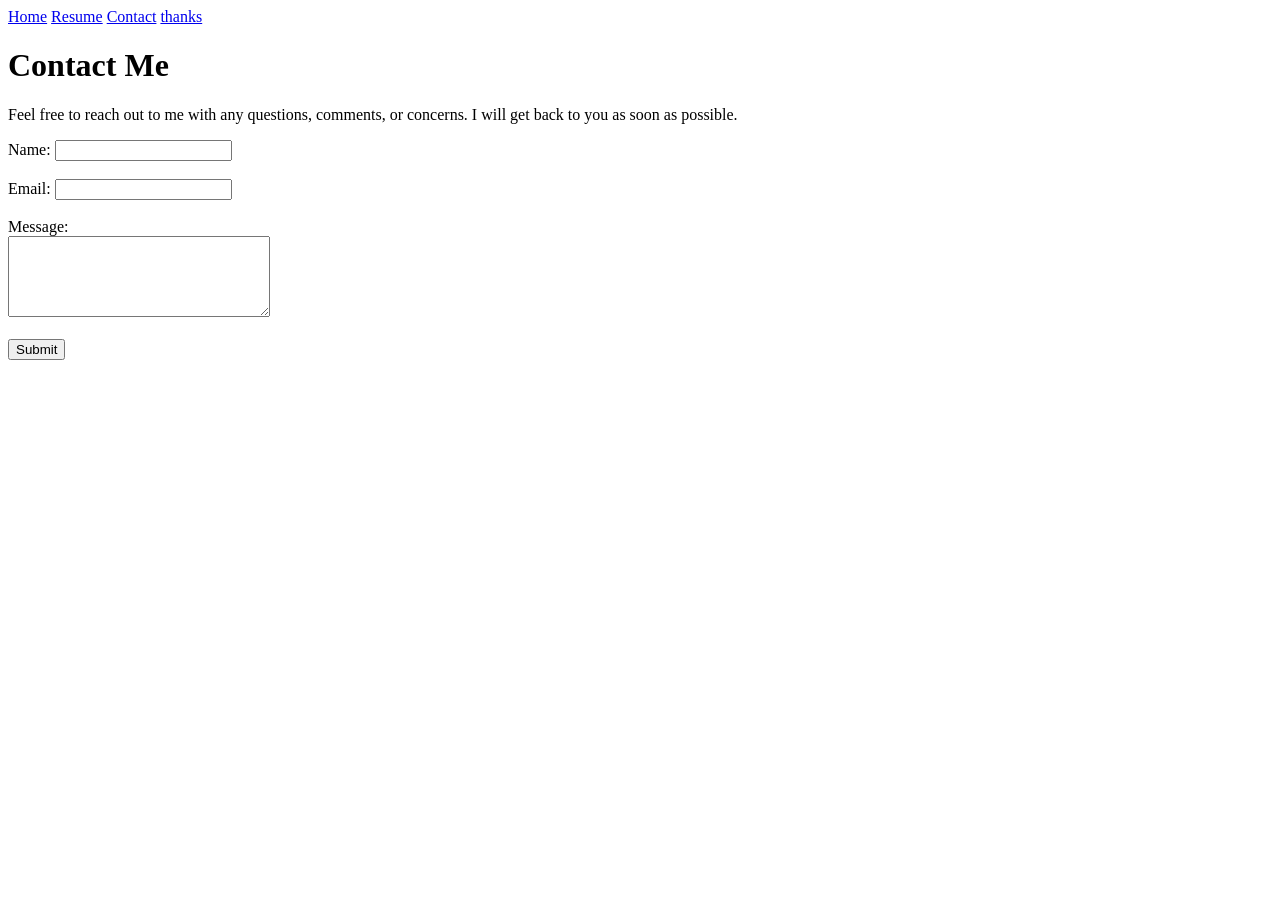
==== contact.html @ f9a5058c "troubleshooting" ====
<!DOCTYPE html>
<html>
<head>
  <title>Contact</title>
  <link rel="icon" href="images/favicon.png">
</head>
<nav>
  <a href="index.html">Home</a>
  <a href="resume.html">Resume</a>
  <a href="contact.html">Contact</a>
  <a href="thankyouforcontact.html">thanks</a>
</nav>
<body> <!--Contact section-->
    <h1>Contact Me</h1>
    <p>Feel free to reach out to me with any questions, comments, or concerns. I will get back to you as soon as possible.</p>
   <form action="https://formsubmit.co/dhyink@hcc-nd.edu" method="POST">    
    
   <label for="name">Name:</label> <!-- Name box -->
    <input type="text" id="name" name="name" required><br><br>

    <label for="email">Email:</label> <!-- Email box -->
    <input type="email" id="email" name="email" required><br><br>

    <input type="hidden" name="_subject" value="New submission!">

    <label for="message">Message:</label><br> <!-- Message Box -->
    <textarea id="message" name="message" rows="5" cols="30" required></textarea> <br><br>
   
    <input type="hidden" name="_next" value="https://daemonh1.github.io/thankyouforcontact.html"> 
    
   <button type="submit">Submit</button>

    </form>
</body> <!--End of Contact section-->
</html>
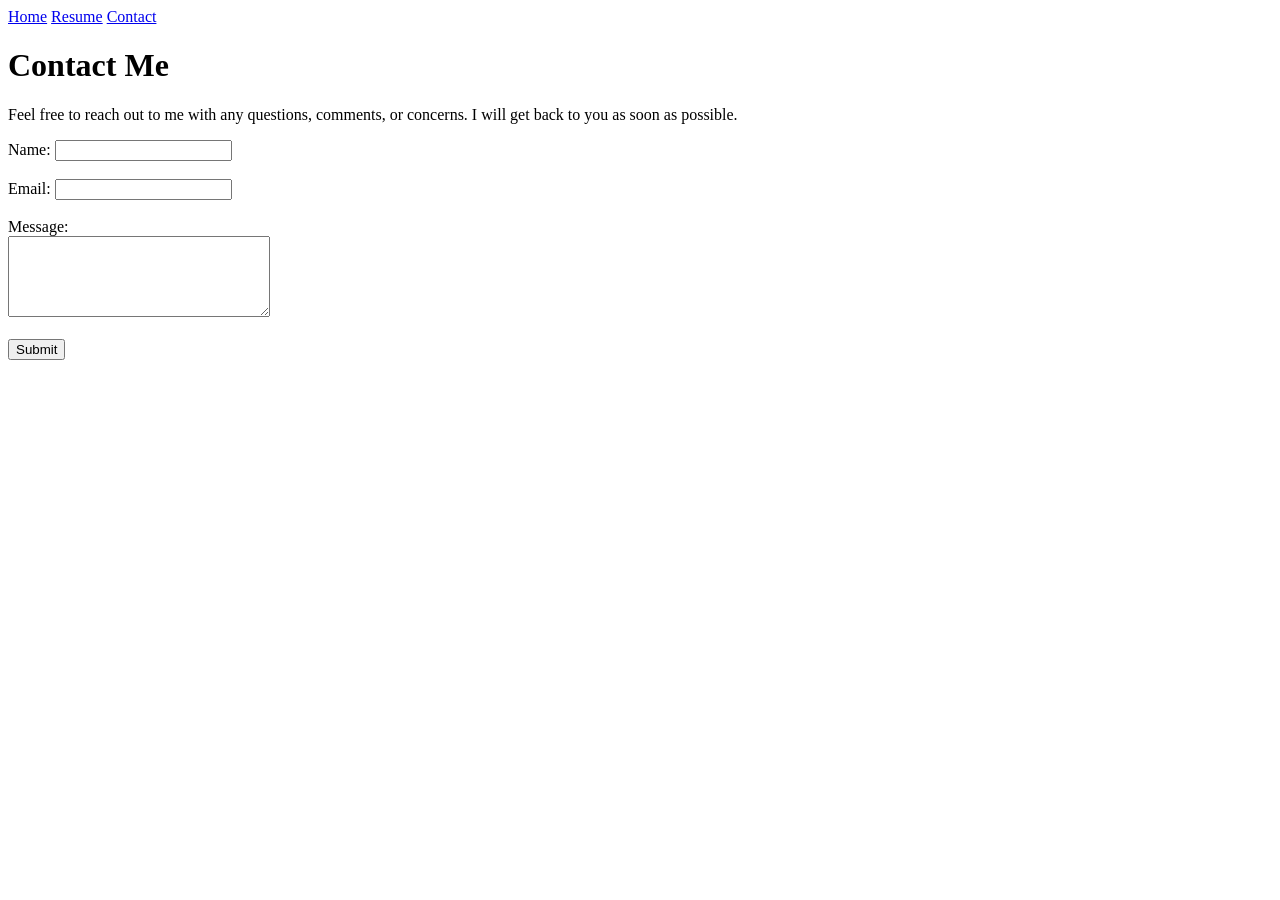
==== commit 12fceb22: "Issue #2 final" ====
--- a/contact.html
+++ b/contact.html
@@ -8,28 +8,26 @@
   <a href="index.html">Home</a>
   <a href="resume.html">Resume</a>
   <a href="contact.html">Contact</a>
-  <a href="thankyouforcontact.html">thanks</a>
 </nav>
 <body> <!--Contact section-->
     <h1>Contact Me</h1>
     <p>Feel free to reach out to me with any questions, comments, or concerns. I will get back to you as soon as possible.</p>
    <form action="https://formsubmit.co/dhyink@hcc-nd.edu" method="POST">    
-    
-   <label for="name">Name:</label> <!-- Name box -->
+  <!--Name box-->
+   <label for="name">Name:</label> 
     <input type="text" id="name" name="name" required><br><br>
-
-    <label for="email">Email:</label> <!-- Email box -->
+  <!--Email box-->
+    <label for="email">Email:</label> 
     <input type="email" id="email" name="email" required><br><br>
-
+  <!--Subject Line-->
     <input type="hidden" name="_subject" value="New submission!">
-
-    <label for="message">Message:</label><br> <!-- Message Box -->
+  <!--Message Box-->
+    <label for="message">Message:</label><br> 
     <textarea id="message" name="message" rows="5" cols="30" required></textarea> <br><br>
-   
+  <!--next page-->
     <input type="hidden" name="_next" value="https://daemonh1.github.io/thankyouforcontact.html"> 
-    
+  <!--submit button-->
    <button type="submit">Submit</button>
-
     </form>
 </body> <!--End of Contact section-->
 </html>
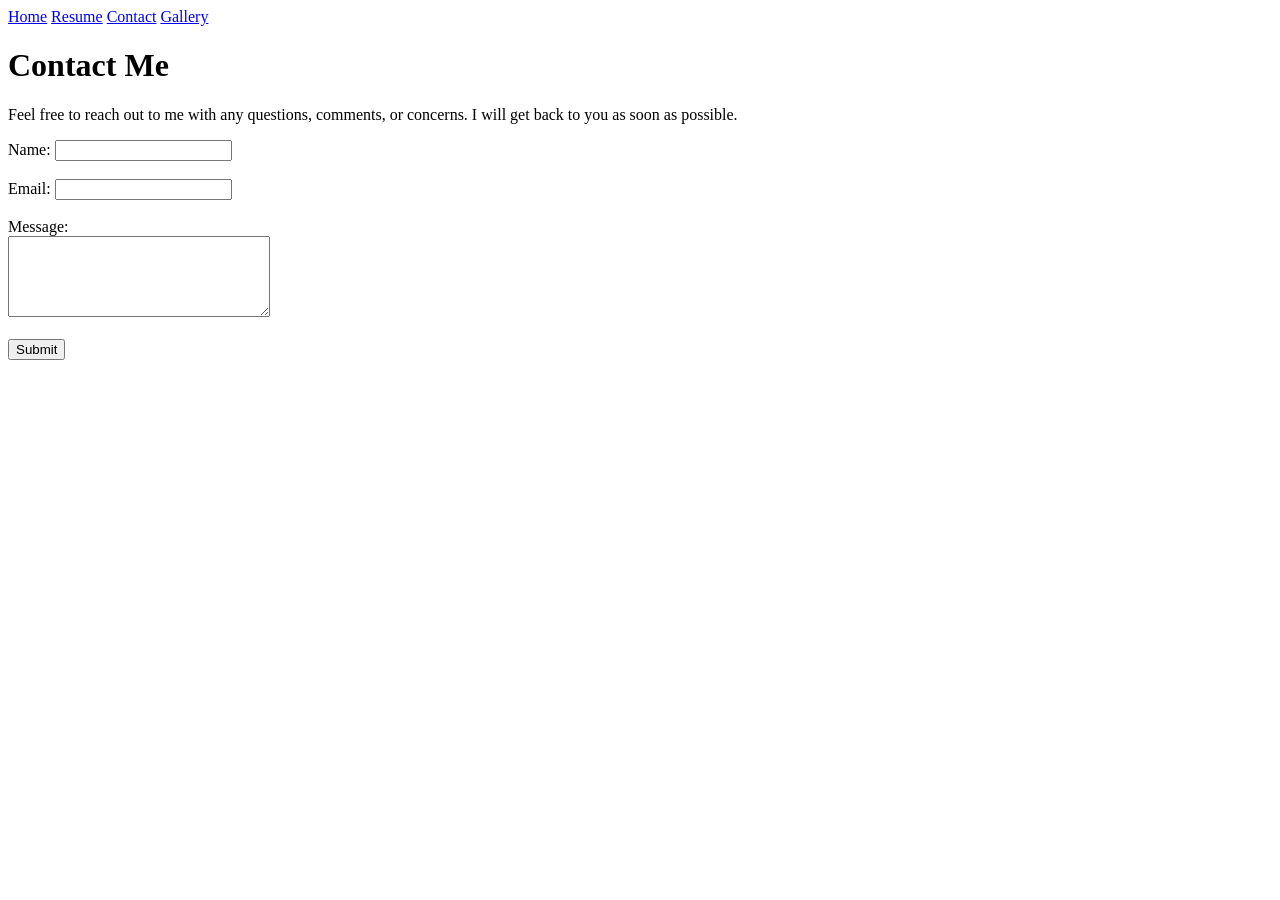
==== commit a0e4d801: "Issue #3 added gallery html" ====
--- a/contact.html
+++ b/contact.html
@@ -8,6 +8,7 @@
   <a href="index.html">Home</a>
   <a href="resume.html">Resume</a>
   <a href="contact.html">Contact</a>
+  <a href="gallery.html">Gallery</a>
 </nav>
 <body> <!--Contact section-->
     <h1>Contact Me</h1>
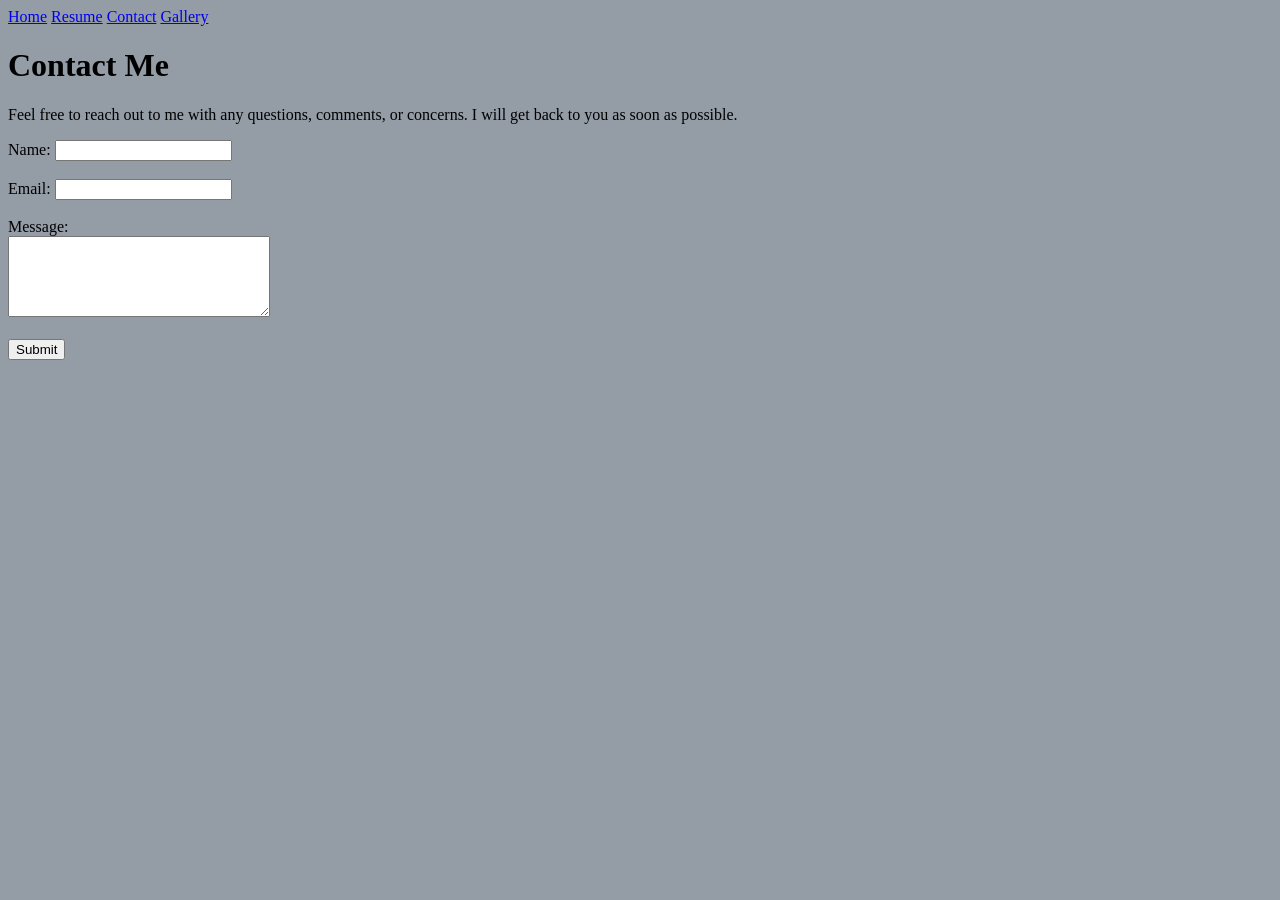
==== commit 2e839f59: "issue #4 added css & changed backround color/em color" ====
--- a/contact.html
+++ b/contact.html
@@ -3,6 +3,7 @@
 <head>
   <title>Contact</title>
   <link rel="icon" href="images/favicon.png">
+  <link rel="stylesheet" href="style.css">
 </head>
 <nav>
   <a href="index.html">Home</a>
@@ -12,10 +13,10 @@
 </nav>
 <body> <!--Contact section-->
     <h1>Contact Me</h1>
-    <p>Feel free to reach out to me with any questions, comments, or concerns. I will get back to you as soon as possible.</p>
+      <p>Feel free to reach out to me with any questions, comments, or concerns. I will get back to you as soon as possible.</p>
    <form action="https://formsubmit.co/dhyink@hcc-nd.edu" method="POST">    
   <!--Name box-->
-   <label for="name">Name:</label> 
+    <label for="name">Name:</label> 
     <input type="text" id="name" name="name" required><br><br>
   <!--Email box-->
     <label for="email">Email:</label> 
@@ -28,7 +29,7 @@
   <!--next page-->
     <input type="hidden" name="_next" value="https://daemonh1.github.io/thankyouforcontact.html"> 
   <!--submit button-->
-   <button type="submit">Submit</button>
+    <button type="submit">Submit</button>
     </form>
 </body> <!--End of Contact section-->
 </html>
--- a/style.css
+++ b/style.css
@@ -0,0 +1,7 @@
+body {
+        background-color: #949ca6;
+    }
+em {
+        color: #601c2e;
+        font-style: normal;
+}
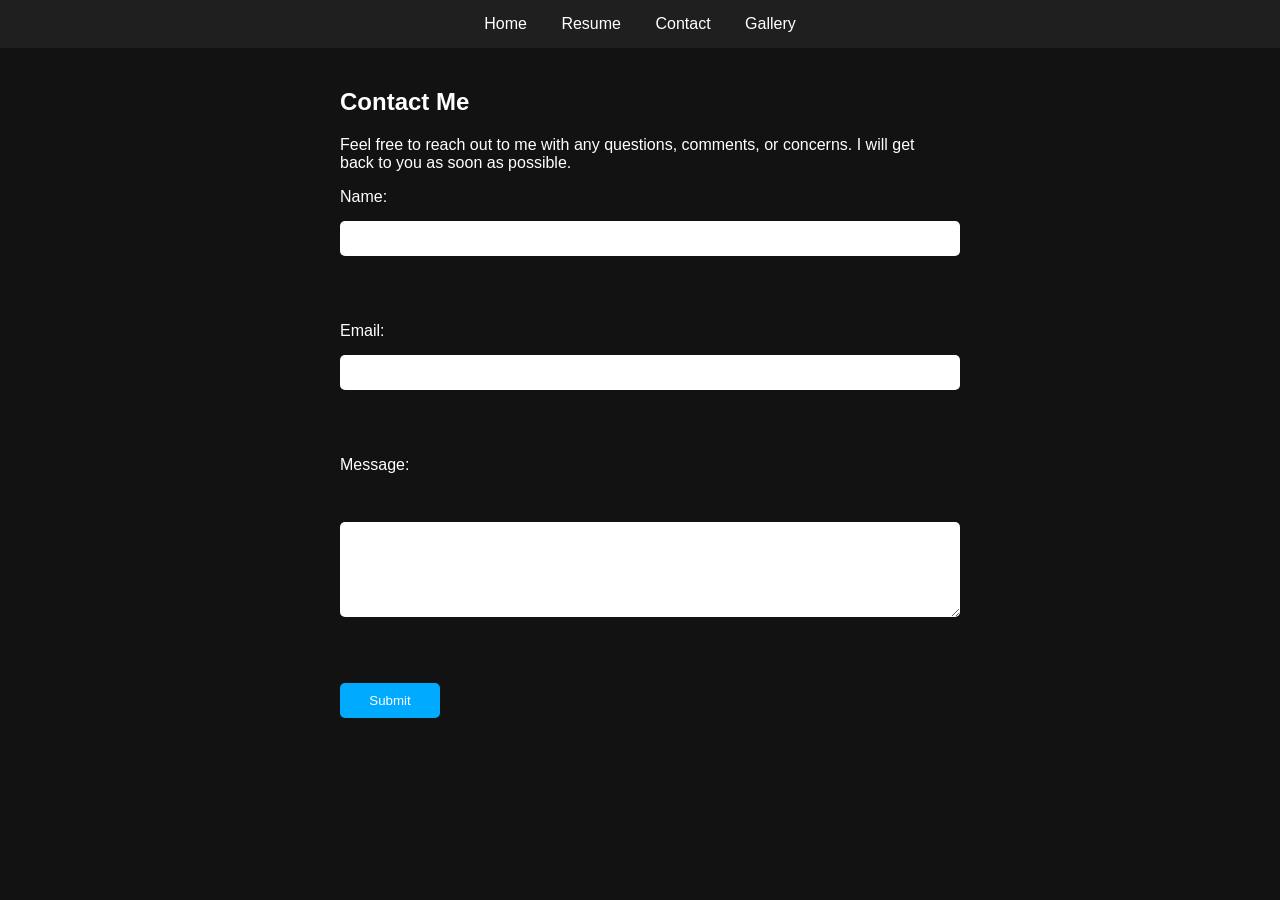
==== commit ca5bc6c5: "issue #5 add necessary css changes" ====
--- a/contact.html
+++ b/contact.html
@@ -5,31 +5,35 @@
   <link rel="icon" href="images/favicon.png">
   <link rel="stylesheet" href="style.css">
 </head>
+<body> 
+ 
 <nav>
   <a href="index.html">Home</a>
   <a href="resume.html">Resume</a>
   <a href="contact.html">Contact</a>
   <a href="gallery.html">Gallery</a>
 </nav>
-<body> <!--Contact section-->
-    <h1>Contact Me</h1>
-      <p>Feel free to reach out to me with any questions, comments, or concerns. I will get back to you as soon as possible.</p>
-   <form action="https://formsubmit.co/dhyink@hcc-nd.edu" method="POST">    
+    
+<section class="contact"> <!--Contact section-->
+  <h1>Contact Me</h1>
+    <p>Feel free to reach out to me with any questions, comments, or concerns. I will get back to you as soon as possible.</p>
+      <form action="https://formsubmit.co/dhyink@hcc-nd.edu" method="POST">    
   <!--Name box-->
-    <label for="name">Name:</label> 
-    <input type="text" id="name" name="name" required><br><br>
+        <label for="name">Name:</label> 
+        <input type="text" id="name" name="name" required><br><br>
   <!--Email box-->
-    <label for="email">Email:</label> 
-    <input type="email" id="email" name="email" required><br><br>
+        <label for="email">Email:</label> 
+        <input type="email" id="email" name="email" required><br><br>
   <!--Subject Line-->
-    <input type="hidden" name="_subject" value="New submission!">
+        <input type="hidden" name="_subject" value="New submission!">
   <!--Message Box-->
-    <label for="message">Message:</label><br> 
-    <textarea id="message" name="message" rows="5" cols="30" required></textarea> <br><br>
+        <label for="message">Message:</label><br> 
+        <textarea id="message" name="message" rows="5" cols="30" required></textarea> <br><br>
   <!--next page-->
-    <input type="hidden" name="_next" value="https://daemonh1.github.io/thankyouforcontact.html"> 
+        <input type="hidden" name="_next" value="https://daemonh1.github.io/thankyouforcontact.html"> 
   <!--submit button-->
-    <button type="submit">Submit</button>
+        <button type="submit">Submit</button>
     </form>
-</body> <!--End of Contact section-->
+</section> <!--End of Contact section-->
+</body>
 </html>
--- a/style.css
+++ b/style.css
@@ -1,7 +1,88 @@
 body {
-        background-color: #949ca6;
+  font-family: Arial, sans-serif;
+  margin: 0;
+  background-color: #121212;
+  color: white;
+  text-align: center;
     }
-em {
-        color: #601c2e;
-        font-style: normal;
+
+nav{
+  background-color: #1f1f1f;
+  padding: 15px;
+}
+
+nav a{
+  color: white;
+  text-decoration: none;
+  margin: 0 15px;
+}
+
+nav a:hover{
+  text-decoration: underline;
+}
+
+section{
+  margin: 40px 0;
+}
+
+img{
+  border-radius: 8px;
+}
+
+/* Resume css */
+.profile {
+  float: left;
+  width: 250px;
+  margin-right: 20px;
+}
+
+#ead {
+ font-size:large;
+}
+.experience {
+  display: block;
+}
+/* Gallery css */
+.cd{
+  display:inline-block;
+  width:400px;
+  text-align:center;
+  margin:10px;
+}
+
+.cd audio {
+  width:100%;
+}
+/* Contact css */
+section.contact {
+  max-width: 600px;
+  margin: 40px auto;
+  text-align: left;
+}
+
+  form {
+  display: flex;
+  flex-direction: column;
+  gap: 15px;
+}
+
+input, textarea, button {
+  padding: 10px;
+  border-radius: 5px;
+  border: none;
+}
+
+input, textarea {
+  width: 100%;
+}
+
+button {
+  width: 100px;
+  background-color: #00aaff;
+  color: white;
+  cursor: pointer;
+}
+
+button:hover {
+  background-color: #0088cc;
 }
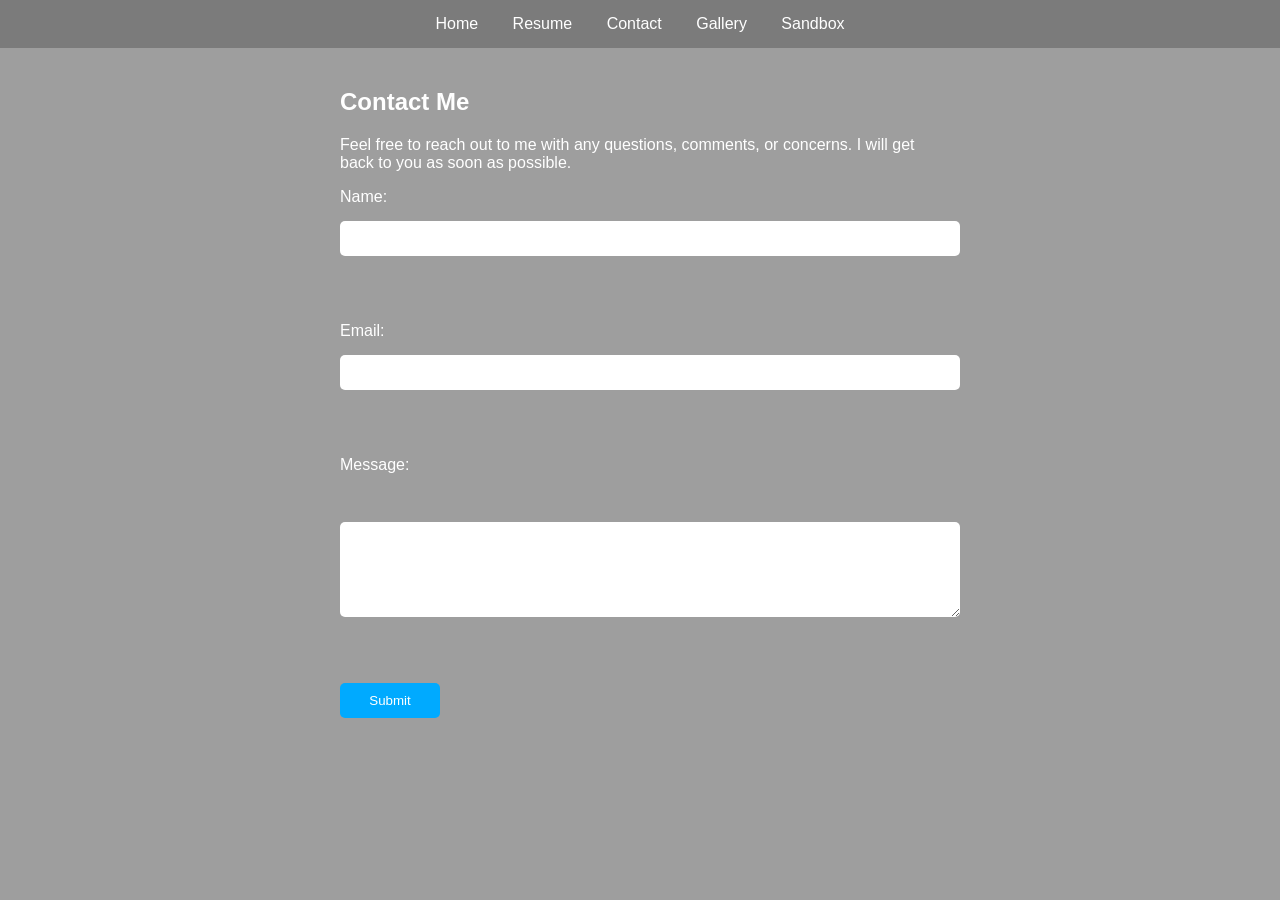
==== commit faecd757: "Create sandbox.html for issue #6" ====
--- a/contact.html
+++ b/contact.html
@@ -7,11 +7,12 @@
 </head>
 <body> 
  
-<nav>
+ <nav>
   <a href="index.html">Home</a>
   <a href="resume.html">Resume</a>
   <a href="contact.html">Contact</a>
   <a href="gallery.html">Gallery</a>
+  <a href="sandbox.html">Sandbox</a>
 </nav>
     
 <section class="contact"> <!--Contact section-->
--- a/style.css
+++ b/style.css
@@ -1,13 +1,13 @@
 body {
   font-family: Arial, sans-serif;
   margin: 0;
-  background-color: #121212;
+  background-color: #696969a4;
   color: white;
   text-align: center;
     }
 
 nav{
-  background-color: #1f1f1f;
+  background-color: #696969a4;
   padding: 15px;
 }
 
@@ -42,6 +42,7 @@
 .experience {
   display: block;
 }
+
 /* Gallery css */
 .cd{
   display:inline-block;
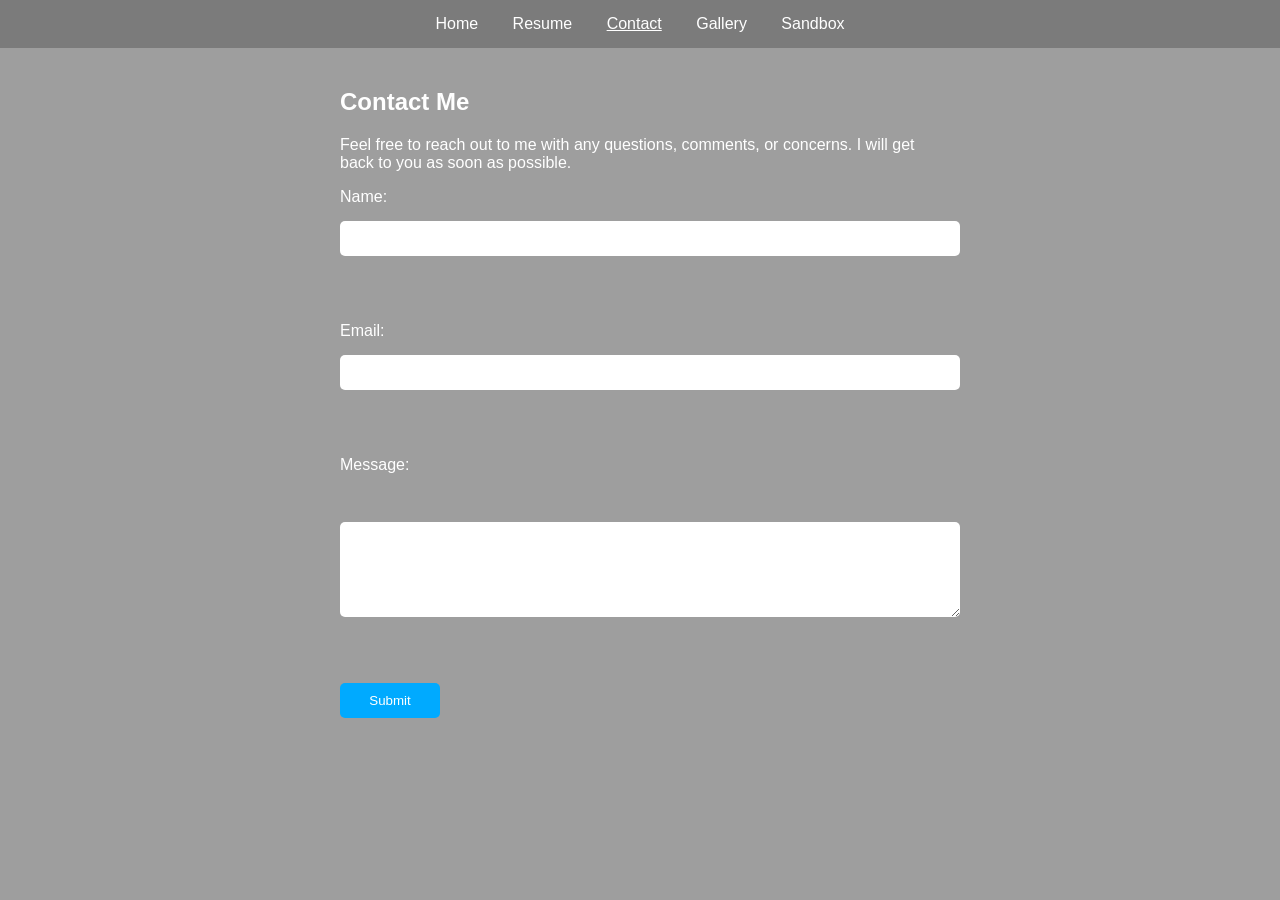
==== commit ac15fce5: "added underline under active page in nav" ====
--- a/contact.html
+++ b/contact.html
@@ -10,7 +10,7 @@
  <nav>
   <a href="index.html">Home</a>
   <a href="resume.html">Resume</a>
-  <a href="contact.html">Contact</a>
+  <a href="contact.html" class="activepage">Contact</a>
   <a href="gallery.html">Gallery</a>
   <a href="sandbox.html">Sandbox</a>
 </nav>
--- a/style.css
+++ b/style.css
@@ -19,6 +19,10 @@
 
 nav a:hover{
   text-decoration: underline;
+}
+
+nav a.activepage {
+   text-decoration: underline;
 }
 
 section{
